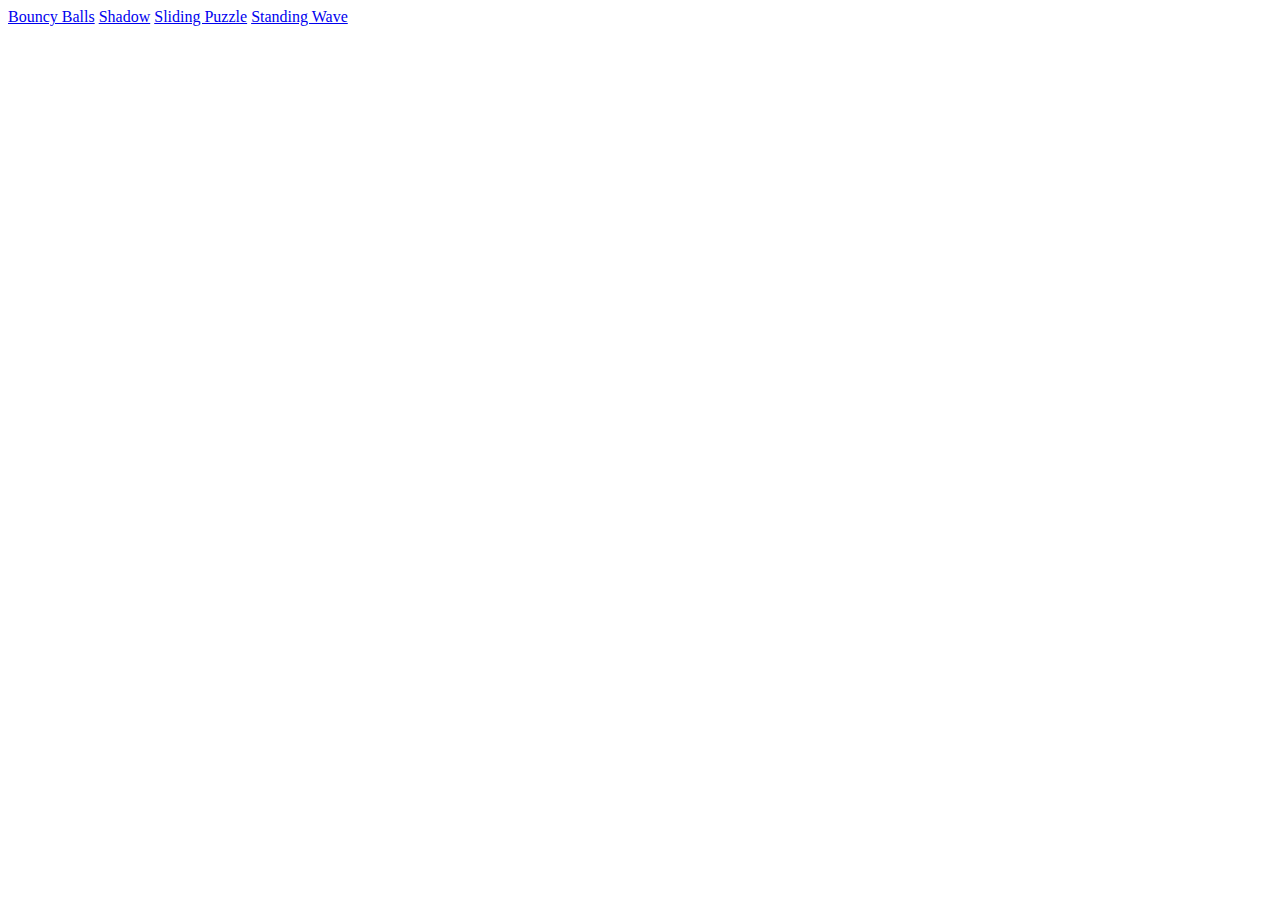
==== index.html @ 738dda87 "Initiate Github Repository" ====
<!DOCTYPE html>
<html lang="en">
	<head>
		<meta charset="UTF-8" />
		<meta name="viewport" content="width=device-width, initial-scale=1.0" />
		<title>Document</title>
	</head>
	<body>
		<a href="/bouncy/bouncy.html">Bouncy Balls</a>
		<a href="/shadow/shadow.html">Shadow</a>
		<a href="/sliding/sliding.html">Sliding Puzzle</a>
		<a href="/standing/standing.html">Standing Wave</a>

		<script src="./index.js"></script>
	</body>
</html>
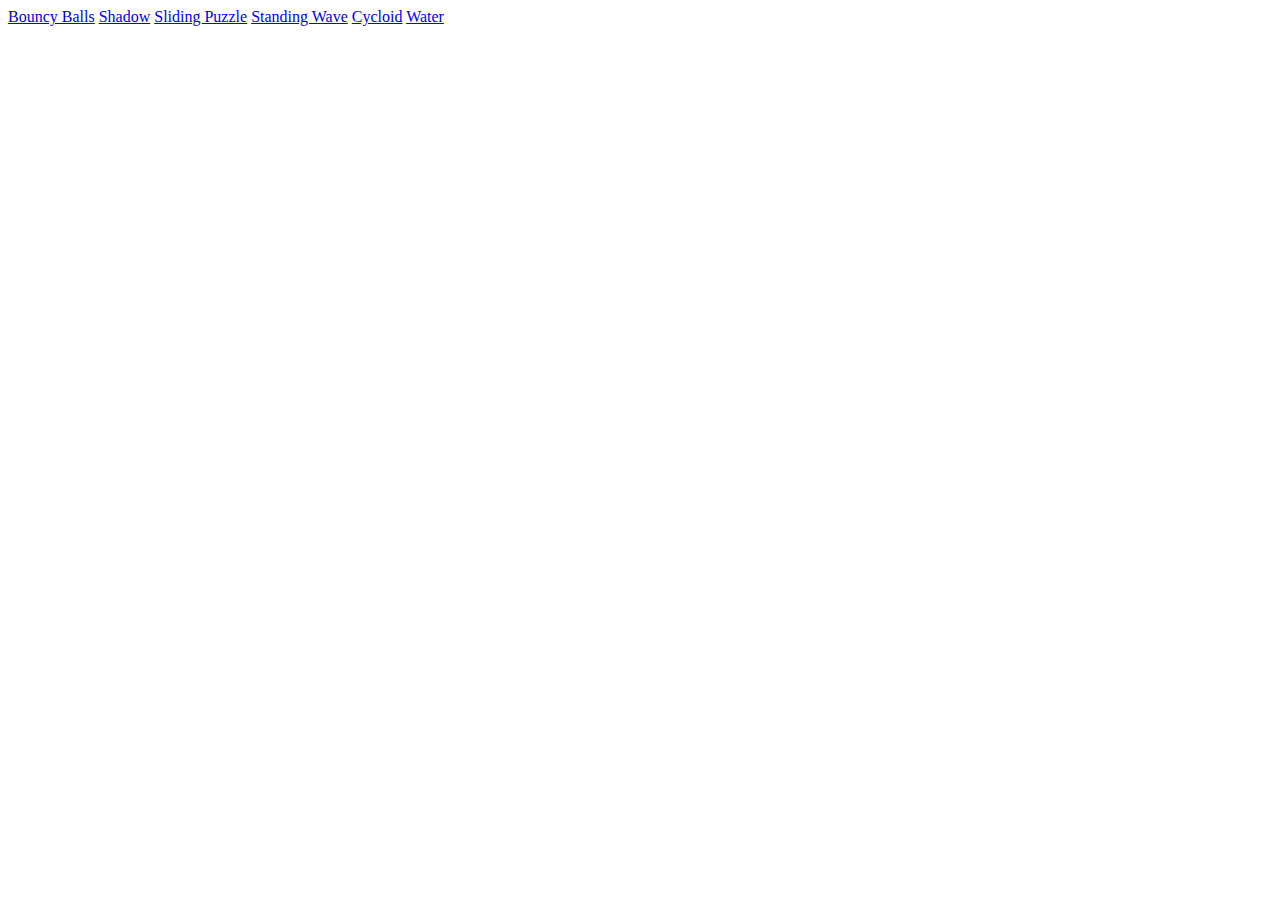
==== commit abf3b0c4: "Cycloid & Water wave" ====
--- a/index.html
+++ b/index.html
@@ -10,6 +10,8 @@
 		<a href="/shadow/shadow.html">Shadow</a>
 		<a href="/sliding/sliding.html">Sliding Puzzle</a>
 		<a href="/standing/standing.html">Standing Wave</a>
+		<a href="/cycloid/cycloid.html">Cycloid</a>
+		<a href="/water/water.html">Water</a>
 
 		<script src="./index.js"></script>
 	</body>
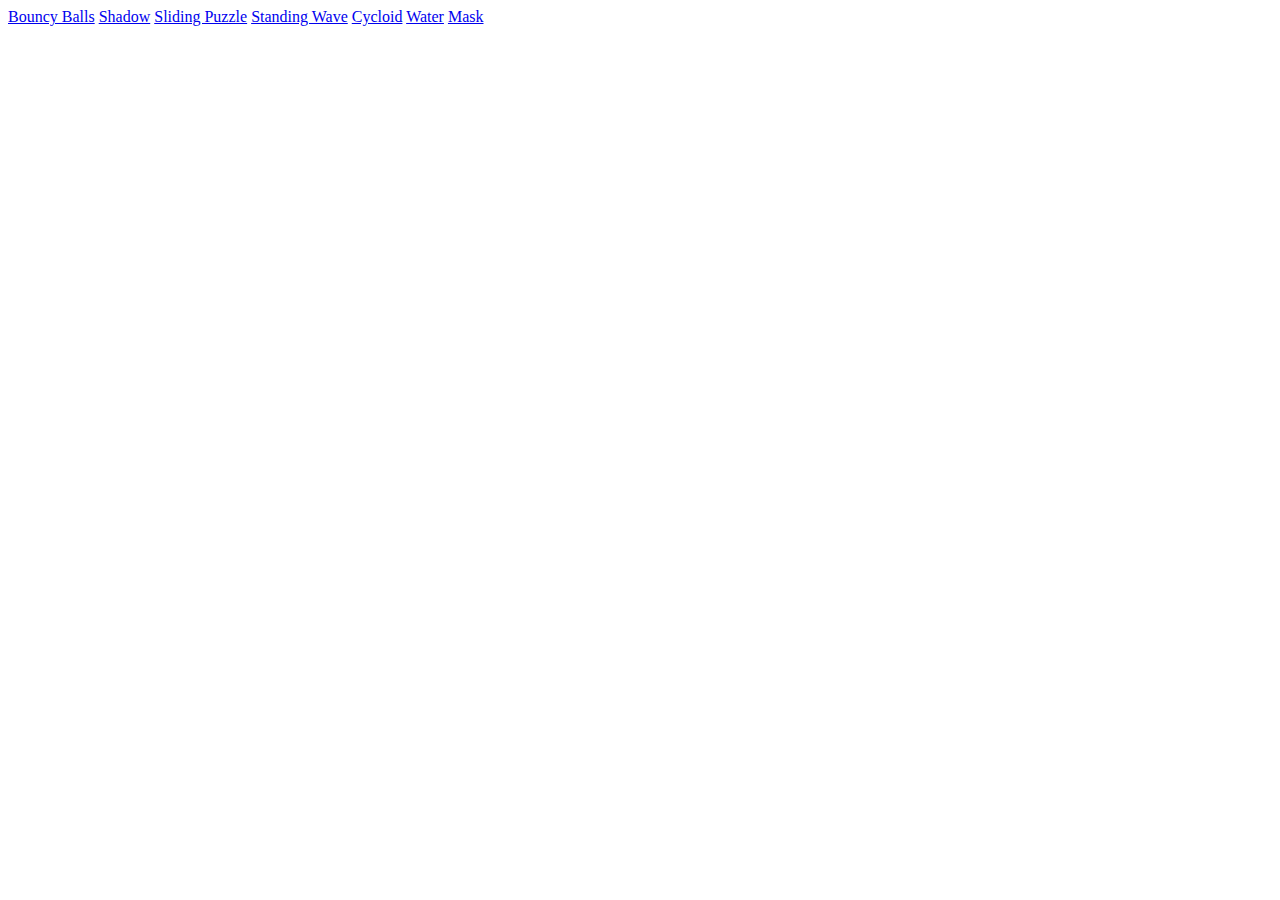
==== commit 109ab2fa: "Enhance UI/UX" ====
--- a/index.html
+++ b/index.html
@@ -12,6 +12,7 @@
 		<a href="/standing/standing.html">Standing Wave</a>
 		<a href="/cycloid/cycloid.html">Cycloid</a>
 		<a href="/water/water.html">Water</a>
+		<a href="/mask/mask.html">Mask</a>
 
 		<script src="./index.js"></script>
 	</body>
